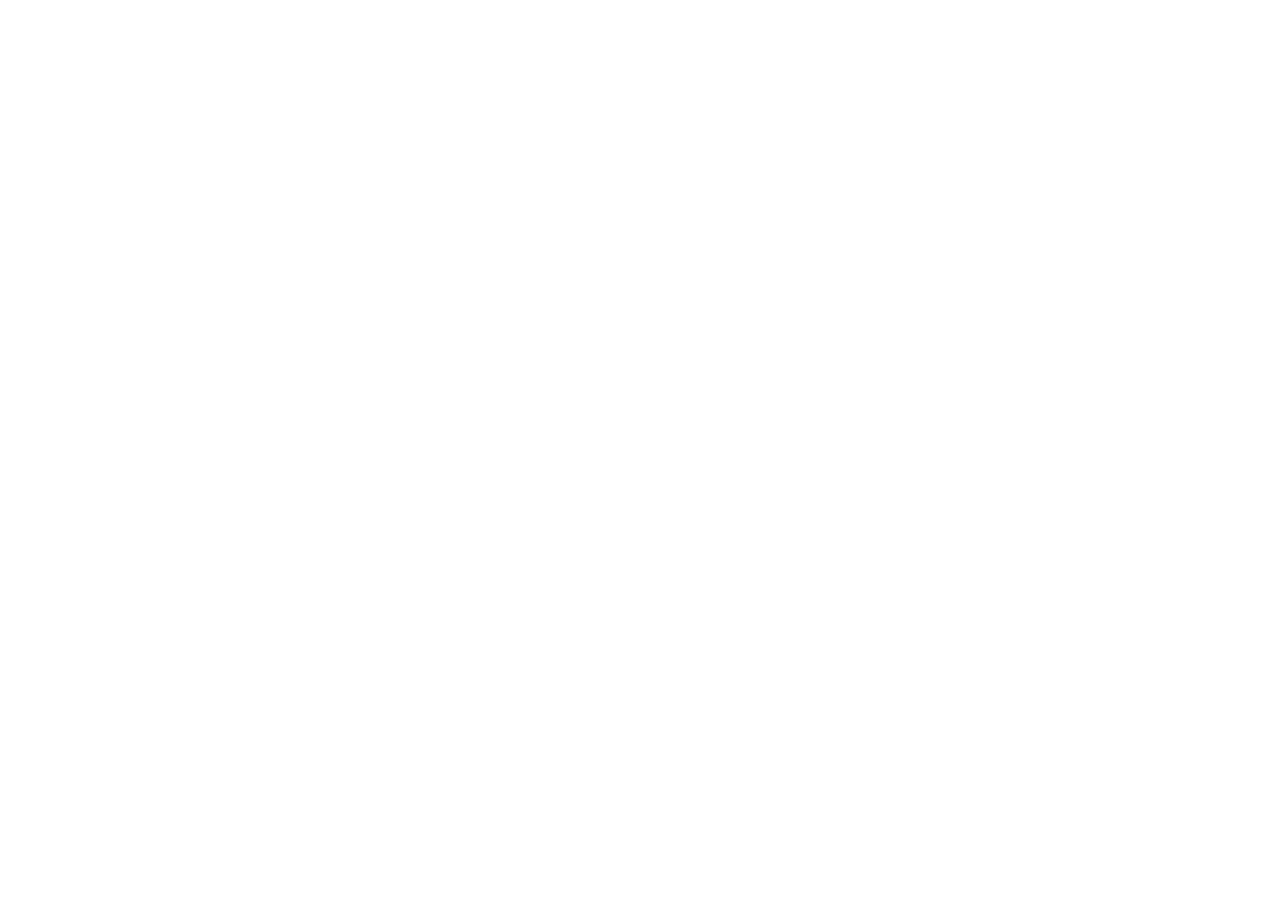
==== pesan.html @ 319c80e8 "Add files via upload" ====
<!DOCTYPE html>
<html lang="en">
<head>
    <meta charset="UTF-8">
    <meta name="viewport" content="width=device-width, initial-scale=1.0">
    <title>Pesan</title>
    <link rel="stylesheet" href="index.html">
</head>
<body>
    <nav>
        <div class="navbar">
            <a href="index.html"><img src="/Apk/Poto/house-solid.svg" alt=""></a>
            <a href="teman.html"><img src="/Apk/Poto/user2.svg" alt=""></a>
            <a href=""><img src="/Apk/Poto/Pesan.svg" alt=""></a>
            <a href="keranjang.html"><img src="/Apk/Poto/Keranjang.svg" alt=""></a>
            <a href="video.html"><img src="/Apk/Poto/youtube.svg" alt=""></a>
        </div>
    </nav>
</body>
</html>
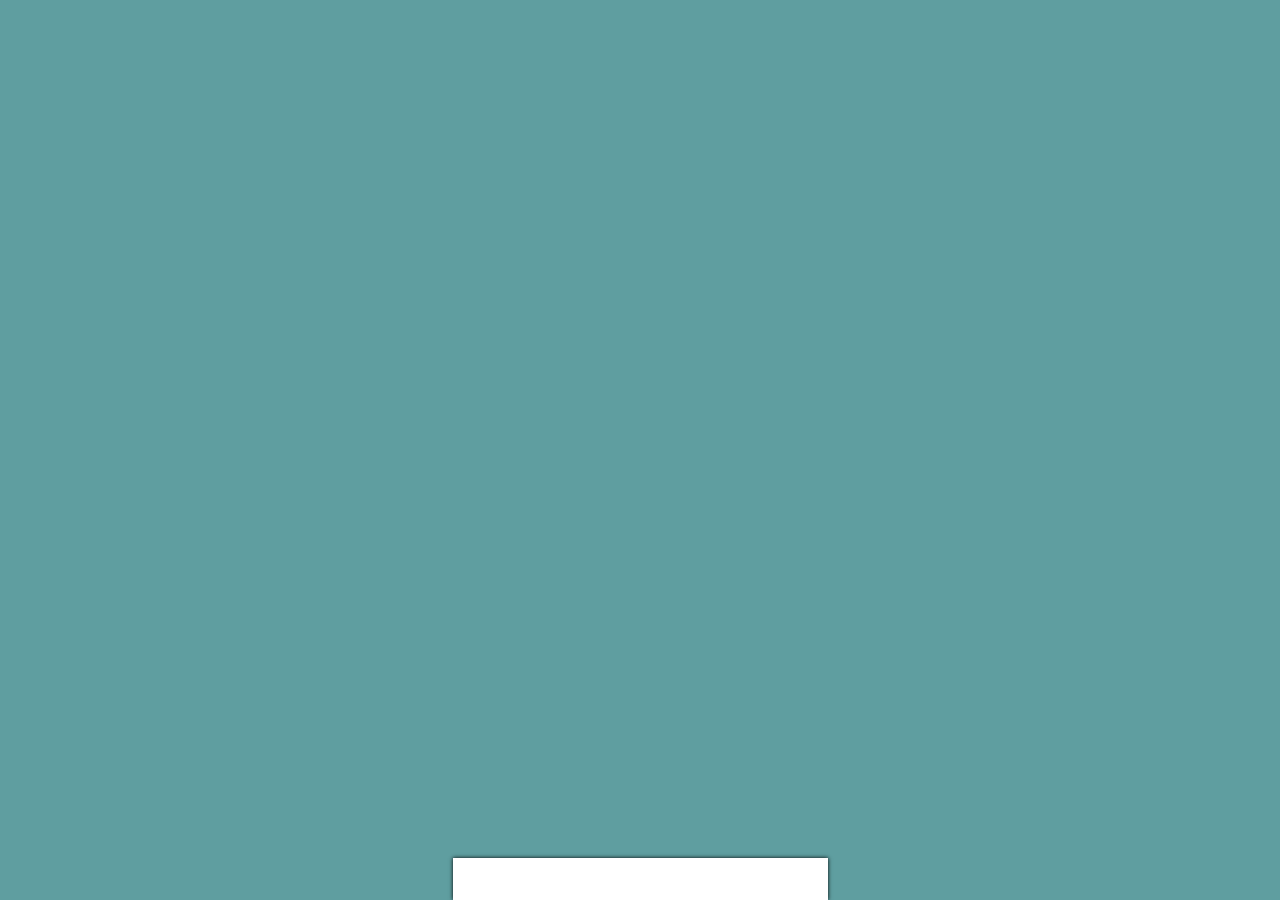
==== commit 3b68f911: "Add files via upload" ====
--- a/pesan.html
+++ b/pesan.html
@@ -4,16 +4,17 @@
     <meta charset="UTF-8">
     <meta name="viewport" content="width=device-width, initial-scale=1.0">
     <title>Pesan</title>
-    <link rel="stylesheet" href="index.html">
+    <link rel="stylesheet" href="style.css">
 </head>
 <body>
     <nav>
         <div class="navbar">
-            <a href="index.html"><img src="/Apk/Poto/house-solid.svg" alt=""></a>
+            <a href="apk.html"><img src="/Apk/Poto/house-solid.svg" alt=""></a>
             <a href="teman.html"><img src="/Apk/Poto/user2.svg" alt=""></a>
             <a href=""><img src="/Apk/Poto/Pesan.svg" alt=""></a>
             <a href="keranjang.html"><img src="/Apk/Poto/Keranjang.svg" alt=""></a>
             <a href="video.html"><img src="/Apk/Poto/youtube.svg" alt=""></a>
+            <a href=""><img src="/Apk/Poto/menu.svg" alt=""></a>
         </div>
     </nav>
 </body>
--- a/style.css
+++ b/style.css
@@ -0,0 +1,384 @@
+
+    
+* {
+    padding: 0;
+    margin: 0;
+}
+
+body {
+    padding: 0;
+    margin: 0;
+    margin: auto;
+    width: 375px;
+    background: cadetblue;
+}
+
+nav {
+    background-color: #fff;
+    box-shadow: 0 0 4px black;
+    width: 375px;
+    position: fixed;
+    bottom: 0;
+    z-index: 999;
+}
+
+nav .header {
+    background: #fff;
+    box-shadow: 0 0 4px black;
+    width: 375px;
+    height: 50px;
+    position: fixed;
+    top: 0;
+    display: flex;
+    align-items: center;
+    justify-content: space-between;
+}
+
+nav .header h1 {
+    font-family: Verdana, Geneva, Tahoma, sans-serif;
+    color: rgb(31, 31, 241);
+    margin-left: 10px;
+}
+
+nav .header .img {
+    margin-right: 10px;
+    display: flex;
+    align-items: center;
+    gap: 16px;
+}
+
+nav .header .img i {
+    font-size: 20px;
+    padding: 2px 5px;
+}
+
+nav .header .img i:hover {
+    scale: 1.2;
+}
+
+nav .navbar {
+    display: flex;
+    justify-content: space-between;
+    align-items: center;
+    padding: 12px 20px;
+}
+
+nav .navbar img {
+    width:  25px;
+    transition: 0.5 ease;
+}
+
+nav .navbar img:hover {
+    transform: scale(1.3);
+    filter: blur(0.5px);
+}
+
+
+.status {
+    display: flex;
+    background: #cccccc;
+    box-shadow: 0 0 4px black;
+    z-index: 9;
+    width: 375px;
+    margin-top: 50px;
+    overflow-x: scroll;
+}
+
+.status .content {
+    padding: 10px 10px;
+    display: flex;
+    justify-content: center;
+    align-items: center;
+}
+
+.status .content .bulat {
+    width:70px;
+    height: 70px;
+    border-radius: 100%;
+    background: #fff;
+    border: 3px solid ;
+    margin: 0px 15px 0px 0px;
+}
+
+section {
+    background: #fff;
+    box-shadow: black;
+    width: 375px;
+}
+
+section .profil {
+    display: flex;
+    align-items: center;
+    padding: 10px 10px 5px 10px;
+}
+
+section .profil .bulat {
+    width:40px;
+    height: 40px;
+    border-radius: 50%;
+    background: #fff;
+    border: 3px solid ;
+    margin: 0px 15px 0px 0px;
+}
+
+section .profil h4 {
+    font-family: sans-serif;
+    font-size: 14px;
+    margin-left: -8px;
+    margin-top: -10px;
+}
+
+section p {
+    margin-top: -25px;
+    margin-left: 60px;
+    font-family: sans-serif;
+    font-size: 12px;
+    display: flex;
+}
+
+section p img {
+    width: 13px;
+    margin-left: 10px;
+}
+
+section .poto {
+    margin-top: 15px;
+    width: 100%;
+    height: auto;
+    
+}
+
+section .comen {
+    display: flex;
+    justify-content: space-between;
+    align-items: center;
+    padding: 5px 10px;
+    box-shadow: 0 4px 1px #cccccc;
+}
+
+section .comen img {
+    width: 20px;
+    border-radius: 50px;
+    padding: 8px 40px;
+    background: #cccccc;
+    margin-top: 5px;
+}
+
+
+.open {
+   width: 100%;
+   height: 100%;
+   position: absolute;
+   top: 30px;
+   display: none;
+   position: fixed;
+   backdrop-filter: blur(5px);
+}
+
+.open .img {
+    width: 375px;
+    box-shadow: 1px 1px 10px black;
+    margin-top: 140px;
+}
+
+.open i {
+    font-size: 30px;
+    position: absolute;
+    top: 145px;
+    margin-left: 340px;
+    left: 0;
+}
+
+/* Bagian Teman */
+/* Bagian Teman */
+
+/* Bagian Pesan */
+/* Bagian Pesan */
+
+/* Bagian Keranjang */
+.nav-keranjang{
+    position: fixed;
+    top: 0;
+    width: 375px;
+    background-color: #fff;
+    box-shadow: 0 0 5px black;
+}
+
+.nav-keranjang .content {
+    display: flex;
+    justify-content: end;
+    align-items: center;
+    padding: 10px;
+}
+
+.nav-keranjang h1 {
+    color: rgb(31, 31, 241);
+    padding: 0px 45px 0px 0px;
+    font-family: sans-serif;
+    font-size: 25px;
+}
+
+.nav-keranjang input {
+    border: none;
+    background: #cccccc;
+    padding: 10px;
+    border-radius: 5px;
+}
+
+.nav-keranjang input:hover {
+    box-shadow: 0 0 3px black;
+}
+
+.nav-keranjang i {
+    font-size: 20px;
+    color: #333232;
+    position: absolute;
+    padding: 0px 10px;
+}
+
+.nav-barang {
+    margin-top: 55px;
+    margin-bottom: 50px;
+    background: #fff;
+}
+
+.nav-bungkus {
+    display: grid;
+    grid-template-columns: 1fr 1fr;
+    padding: 10px 0px 0px 10px;
+}
+
+.nav-barang .content {
+    background-color: #fff;
+    box-shadow: 0 0 2px black;
+    width: 150px;
+    padding: 10px;
+    margin-bottom: 15px;
+}
+
+
+.nav-barang .content img {
+    width: 150px;
+    display: flex;
+    margin-left: auto;
+    margin-right: auto;
+    background: #cccccc;
+}
+
+.nav-barang .content i {
+    color: gold;
+    font-size: 12px;
+    margin-bottom: 4px;
+}
+
+.nav-barang .content h3 {
+    font-family: sans-serif;
+    margin-bottom: 10px;
+    font-size: 15px;
+}
+
+.nav-barang .content .kolom {
+    display: flex;
+    align-items: center;
+    justify-content: space-between;
+}
+
+.nav-barang .content .kolom h1 {
+    font-size: 15px;
+    font-family: sans-serif;
+}
+
+.nav-barang .content .kolom i {
+    font-size: 20px;
+    color: black;
+}
+/* Bagian Keranjang */
+
+/* Bagian Video */
+.navbar-nav {
+    position: fixed;
+    top: 0;
+    width: 375px;
+    background-color: #fff;
+    box-shadow: 0 0 5px black;
+}
+
+.navbar-nav .content {
+    display: flex;
+    justify-content: end;
+    align-items: center;
+    padding: 10px;
+}
+
+.navbar-nav h1 {
+    color: rgb(31, 31, 241);
+    padding: 0px 95px 0px 0px;
+    font-family: sans-serif;
+    font-size: 25px;
+}
+
+.navbar-nav input {
+    border: none;
+    background: #cccccc;
+    padding: 10px;
+    border-radius: 5px;
+}
+
+.navbar-nav input:hover {
+    box-shadow: 0 0 3px black;
+}
+
+.navbar-nav i {
+    font-size: 20px;
+    color: #333232;
+    position: absolute;
+    padding: 0px 10px;
+}
+
+
+.nav-video {
+    background-color: #cccccc;
+    height: 100vh;
+    margin-top: 55px;
+    padding: 0px 0px 30px 0px;
+}
+
+.nav-video .content {
+    background: #fff;
+    margin-bottom: 2px;
+    box-shadow: 0 0 6px black;
+}
+
+.nav-video .content video {
+    width: 375px;
+    height: auto;
+}
+
+.nav-video .content .icon {
+    display: flex;
+    align-items: center;
+    justify-content: center;
+    border: 1px solid #cccccc;
+    margin-top: -4px;
+}
+
+.nav-video .content .icon i {
+    font-size: 15px;
+    padding: 4px 35px;
+}
+
+.nav-video .content button {
+    border: none;
+    background: #333232;
+    color: #fff;
+    font-size: 12px;
+    padding: 5px;
+}
+
+.nav-video .content p {
+    font-size: 17px;
+}
+
+
+
+/* Bagian Video */